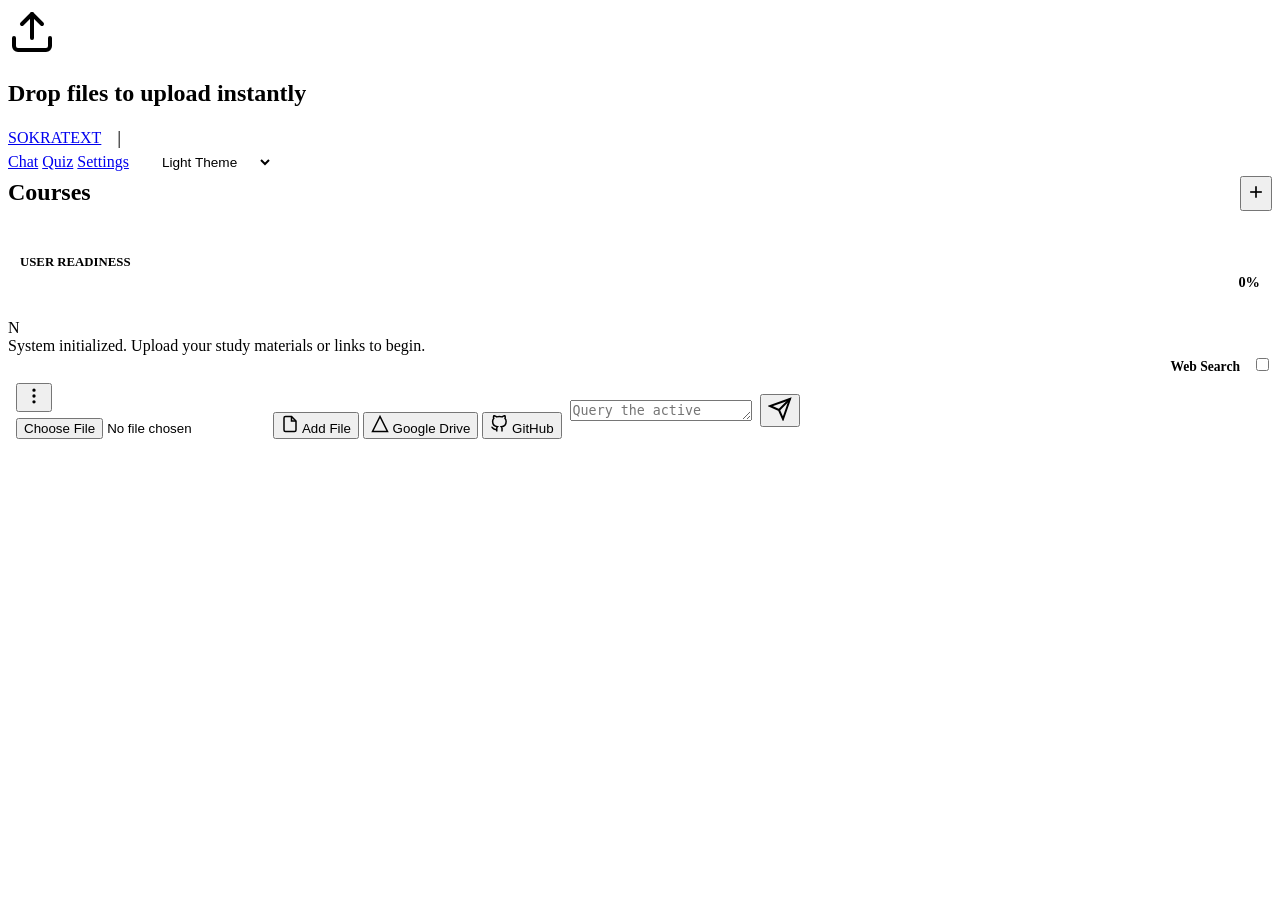
==== study_chat/static/chat.html @ 9ad7e769 "im straight tabbing rn" ====
<!DOCTYPE html>
<html lang="en">
<head>
    <meta charset="UTF-8">
    <meta name="viewport" content="width=device-width, initial-scale=1.0">
    <title>SokraText | Chat</title>
    <link href="https://fonts.googleapis.com/css2?family=Cinzel:wght@600;700&family=Inter:wght@300;400;600&display=swap" rel="stylesheet">
    <link rel="stylesheet" href="/static/style.css">
</head>
<body>
    <div id="dnd-overlay" class="dnd-overlay hidden">
        <div class="dnd-content">
            <svg width="48" height="48" viewBox="0 0 24 24" fill="none" stroke="currentColor" stroke-width="2" stroke-linecap="round" stroke-linejoin="round"><path d="M21 15v4a2 2 0 0 1-2 2H5a2 2 0 0 1-2-2v-4"></path><polyline points="17 8 12 3 7 8"></polyline><line x1="12" y1="3" x2="12" y2="15"></line></svg>
            <h2>Drop files to upload instantly</h2>
        </div>
    </div>

    <nav class="navbar">
        <div style="display: flex; align-items: center; gap: 1rem;">
            <a href="/static/index.html" class="nav-brand">SOKRATEXT</a>
            <span style="color: var(--border); font-weight: 300; font-size: 1.2rem;">|</span>
        </div>
        <div class="nav-links" style="align-items: center;">
            <a href="/static/chat.html" class="nav-link active">Chat</a>
            <a href="/quiz" class="nav-link">Quiz</a>
            <a href="/static/settings.html" class="nav-link">Settings</a>
            <select id="theme-selector" class="theme-select" style="margin-left: 1rem; padding: 0.25rem 0.5rem; font-size: 0.85rem; border-color: transparent; cursor: pointer; background: var(--bg-surface-hover);">
                <option value="light">Light Theme</option>
                <option value="dark">Dark Theme</option>
                <option value="ocean">Ocean Theme</option>
                <option value="forest">Forest Theme</option>
            </select>
        </div>
    </nav>

    <div class="page-container chat-layout" style="position: relative;">
        <!-- Dynamic Background -->
        <div class="dynamic-bg">
            <div class="floating-shape s1"></div>
            <div class="floating-shape s2"></div>
            <div class="floating-shape s3"></div>
        </div>

        <div class="sidebar" style="position: relative; z-index: 2;">
            <div class="sidebar-header" style="display: flex; justify-content: space-between; align-items: center; padding-bottom: 1rem; border-bottom: 1px solid var(--border); margin-bottom: 1rem;">
                <h2 style="margin: 0; transform: translateY(-1px);">Courses</h2>
                <button id="add-course-btn" class="icon-btn" title="Add Course" style="position: relative; z-index: 10; padding: 0.25rem;">
                    <svg width="20" height="20" viewBox="0 0 24 24" fill="none" stroke="currentColor" stroke-width="2">
                        <line x1="12" y1="5" x2="12" y2="19"></line>
                        <line x1="5" y1="12" x2="19" y2="12"></line>
                    </svg>
                </button>
            </div>
            
            <div id="readiness-widget" style="padding: 0.75rem; background: var(--bg-surface-hover); border-radius: 6px; margin-bottom: 1rem; border: 1px solid var(--border);">
                <div style="font-size: 0.8rem; color: var(--text-muted); font-weight: 600; margin-bottom: 0.25rem;">USER READINESS</div>
                <div style="display: flex; align-items: center; gap: 0.5rem;">
                    <div style="flex-grow: 1; height: 6px; background: var(--bg-base); border-radius: 3px; overflow: hidden;">
                        <div id="readiness-bar" style="width: 0%; height: 100%; background: linear-gradient(90deg, var(--accent-color), var(--accent-hover)); border-radius: 3px; transition: width 0.5s ease;"></div>
                    </div>
                    <span id="readiness-text" style="font-size: 0.9rem; font-weight: 700; color: var(--text-main);">0%</span>
                </div>
            </div>

            <div class="sidebar-content" id="doc-list-container">
                <!-- Accordions for Courses will be populated here -->
            </div>
        </div>

        <div class="main-content" style="position: relative; z-index: 2; background-color: rgba(var(--bg-base-rgb), 0.85); backdrop-filter: blur(10px);">
            <div class="chat-header" style="align-items: flex-end; padding-bottom: 0;">
                <div id="tab-container" class="tab-container">
                    <!-- Tabs will be rendered here -->
                </div>
            </div>

            <div class="chat-area" id="chat-area">
                <div class="message system-msg">
                    <div class="avatar">N</div>
                    <div class="bubble">System initialized. Upload your study materials or links to begin.</div>
                </div>
            </div>

            <div class="input-area">
                <div class="input-wrapper" style="flex-direction: column; align-items: stretch; gap: 0.5rem; background: transparent; border: none; padding: 0;">
                    
                    <div style="display: flex; align-items: center; justify-content: flex-end;">
                        <div class="inline-toggles">
                            <span style="font-size: 0.85rem; color: var(--text-muted); font-weight: 600; margin-right: 0.5rem;">Web Search</span>
                            <label class="switch inline-switch">
                                <input type="checkbox" id="search-web-toggle">
                                <span class="slider"></span>
                            </label>
                        </div>
                    </div>

                    <div style="display: flex; align-items: center; gap: 0.5rem; background: var(--bg-base); border: 1px solid var(--border); border-radius: 4px; padding: 0.5rem;">
                        <div class="menu-container" style="position: relative;">
                            <button class="icon-btn" id="menu-btn" title="Add Material">
                                <svg width="20" height="20" viewBox="0 0 24 24" fill="none" stroke="currentColor" stroke-width="2">
                                    <circle cx="12" cy="12" r="1"></circle>
                                    <circle cx="12" cy="5" r="1"></circle>
                                    <circle cx="12" cy="19" r="1"></circle>
                                </svg>
                            </button>
                            <div id="popover-menu" class="popover-menu hidden">
                                <input type="file" id="file-upload" class="hidden-input" accept=".txt,.md,.csv,.json,.pdf">
                                <button id="menu-add-file" class="menu-item">
                                    <svg width="18" height="18" viewBox="0 0 24 24" fill="none" stroke="currentColor" stroke-width="2"><path d="M14 2H6a2 2 0 0 0-2 2v16a2 2 0 0 0 2 2h12a2 2 0 0 0 2-2V8z"></path><polyline points="14 2 14 8 20 8"></polyline></svg>
                                    Add File
                                </button>
                                <button id="menu-add-drive" class="menu-item">
                                    <svg width="18" height="18" viewBox="0 0 24 24" fill="none" stroke="currentColor" stroke-width="2"><polygon points="12 2 2 22 22 22"></polygon></svg>
                                    Google Drive
                                </button>
                                <button id="menu-add-github" class="menu-item">
                                    <svg width="18" height="18" viewBox="0 0 24 24" fill="none" stroke="currentColor" stroke-width="2"><path d="M9 19c-5 1.5-5-2.5-7-3m14 6v-3.87a3.37 3.37 0 0 0-.94-2.61c3.14-.35 6.44-1.54 6.44-7A5.44 5.44 0 0 0 20 4.77 5.07 5.07 0 0 0 19.91 1S18.73.65 16 2.48a13.38 13.38 0 0 0-7 0C6.27.65 5.09 1 5.09 1A5.07 5.07 0 0 0 5 4.77a5.44 5.44 0 0 0-1.5 3.78c0 5.42 3.3 6.61 6.44 7A3.37 3.37 0 0 0 9 18.13V22"></path></svg>
                                    GitHub
                                </button>
                            </div>
                        </div>
                        <textarea id="message-input" rows="1" placeholder="Query the active context..." style="margin: 0; align-self: center;"></textarea>
                        
                        <button class="icon-btn send-btn" id="send-btn" title="Send Message">
                            <svg width="24" height="24" viewBox="0 0 24 24" fill="none" stroke="currentColor" stroke-width="2">
                                <line x1="22" y1="2" x2="11" y2="13"></line>
                                <polygon points="22 2 15 22 11 13 2 9 22 2"></polygon>
                            </svg>
                        </button>
                    </div>
                </div>
            </div>
        </div>
    </div>

    <script src="/static/theme.js?v=3"></script>
    <script src="/static/chat.js?v=3"></script>
    <script src="/static/dnd.js?v=3"></script>
</body>
</html>
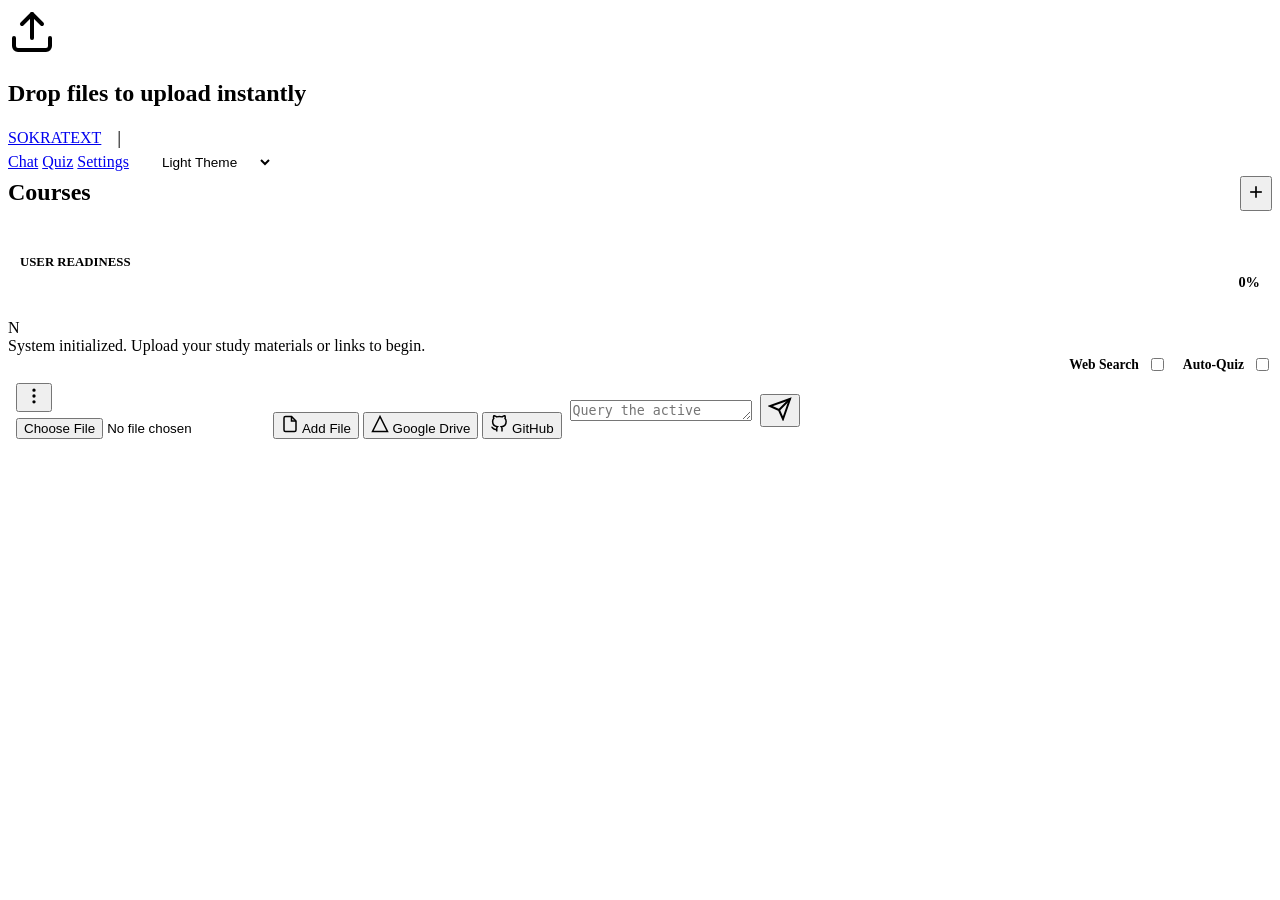
==== commit 5edcfdd5: "Merge remote-tracking branch 'origin/main' and resolve conflicts" ====
--- a/study_chat/static/chat.html
+++ b/study_chat/static/chat.html
@@ -83,14 +83,22 @@
 
             <div class="input-area">
                 <div class="input-wrapper" style="flex-direction: column; align-items: stretch; gap: 0.5rem; background: transparent; border: none; padding: 0;">
-                    
                     <div style="display: flex; align-items: center; justify-content: flex-end;">
-                        <div class="inline-toggles">
-                            <span style="font-size: 0.85rem; color: var(--text-muted); font-weight: 600; margin-right: 0.5rem;">Web Search</span>
-                            <label class="switch inline-switch">
-                                <input type="checkbox" id="search-web-toggle">
-                                <span class="slider"></span>
-                            </label>
+                        <div class="inline-toggles" style="display: flex; gap: 1rem; align-items: center;">
+                            <div style="display: flex; align-items: center;">
+                                <span style="font-size: 0.85rem; color: var(--text-muted); font-weight: 600; margin-right: 0.5rem;">Web Search</span>
+                                <label class="switch inline-switch">
+                                    <input type="checkbox" id="search-web-toggle">
+                                    <span class="slider"></span>
+                                </label>
+                            </div>
+                            <div style="display: flex; align-items: center;">
+                                <span style="font-size: 0.85rem; color: var(--text-muted); font-weight: 600; margin-right: 0.5rem;">Auto-Quiz</span>
+                                <label class="switch inline-switch">
+                                    <input type="checkbox" id="auto-quiz-toggle">
+                                    <span class="slider"></span>
+                                </label>
+                            </div>
                         </div>
                     </div>
 
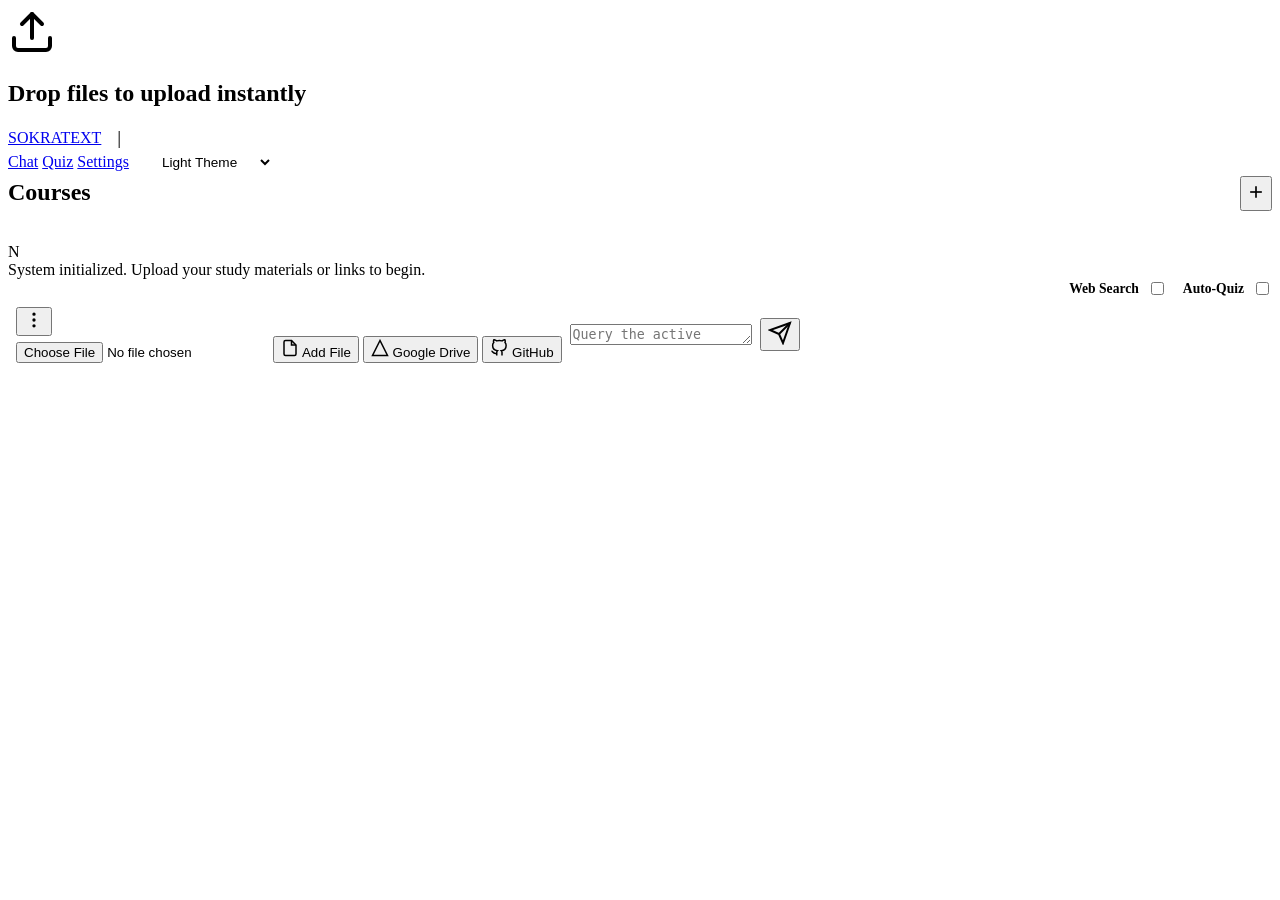
==== commit ae8d5602: "Remove user rediness" ====
--- a/study_chat/static/chat.html
+++ b/study_chat/static/chat.html
@@ -52,16 +52,6 @@
                 </button>
             </div>
             
-            <div id="readiness-widget" style="padding: 0.75rem; background: var(--bg-surface-hover); border-radius: 6px; margin-bottom: 1rem; border: 1px solid var(--border);">
-                <div style="font-size: 0.8rem; color: var(--text-muted); font-weight: 600; margin-bottom: 0.25rem;">USER READINESS</div>
-                <div style="display: flex; align-items: center; gap: 0.5rem;">
-                    <div style="flex-grow: 1; height: 6px; background: var(--bg-base); border-radius: 3px; overflow: hidden;">
-                        <div id="readiness-bar" style="width: 0%; height: 100%; background: linear-gradient(90deg, var(--accent-color), var(--accent-hover)); border-radius: 3px; transition: width 0.5s ease;"></div>
-                    </div>
-                    <span id="readiness-text" style="font-size: 0.9rem; font-weight: 700; color: var(--text-main);">0%</span>
-                </div>
-            </div>
-
             <div class="sidebar-content" id="doc-list-container">
                 <!-- Accordions for Courses will be populated here -->
             </div>
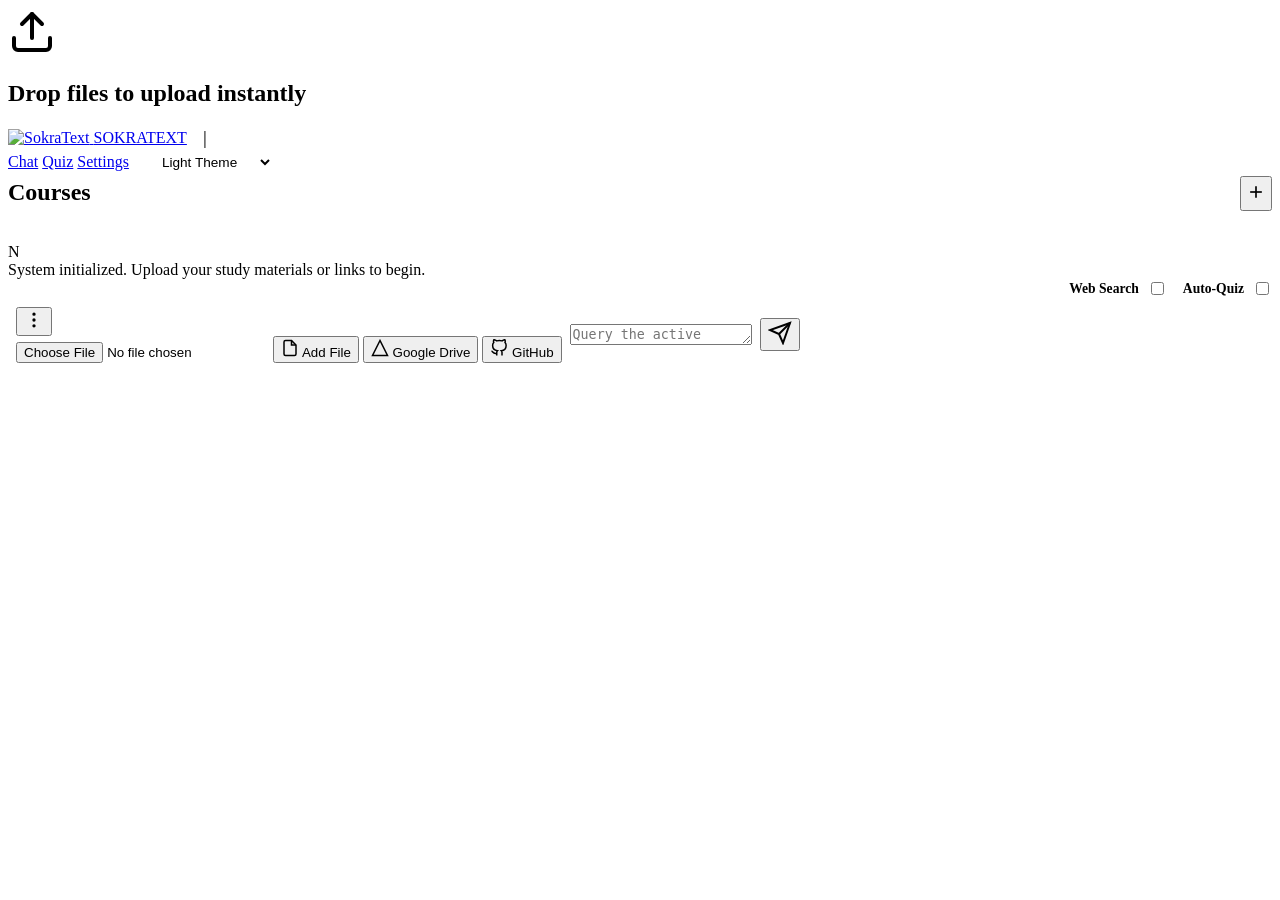
==== commit 304b90ab: "also load" ====
--- a/study_chat/static/chat.html
+++ b/study_chat/static/chat.html
@@ -17,7 +17,10 @@
 
     <nav class="navbar">
         <div style="display: flex; align-items: center; gap: 1rem;">
-            <a href="/static/index.html" class="nav-brand">SOKRATEXT</a>
+            <a href="/static/index.html" class="nav-brand">
+                <img src="/static/socrates.png" alt="SokraText" class="brand-logo">
+                <span>SOKRATEXT</span>
+            </a>
             <span style="color: var(--border); font-weight: 300; font-size: 1.2rem;">|</span>
         </div>
         <div class="nav-links" style="align-items: center;">
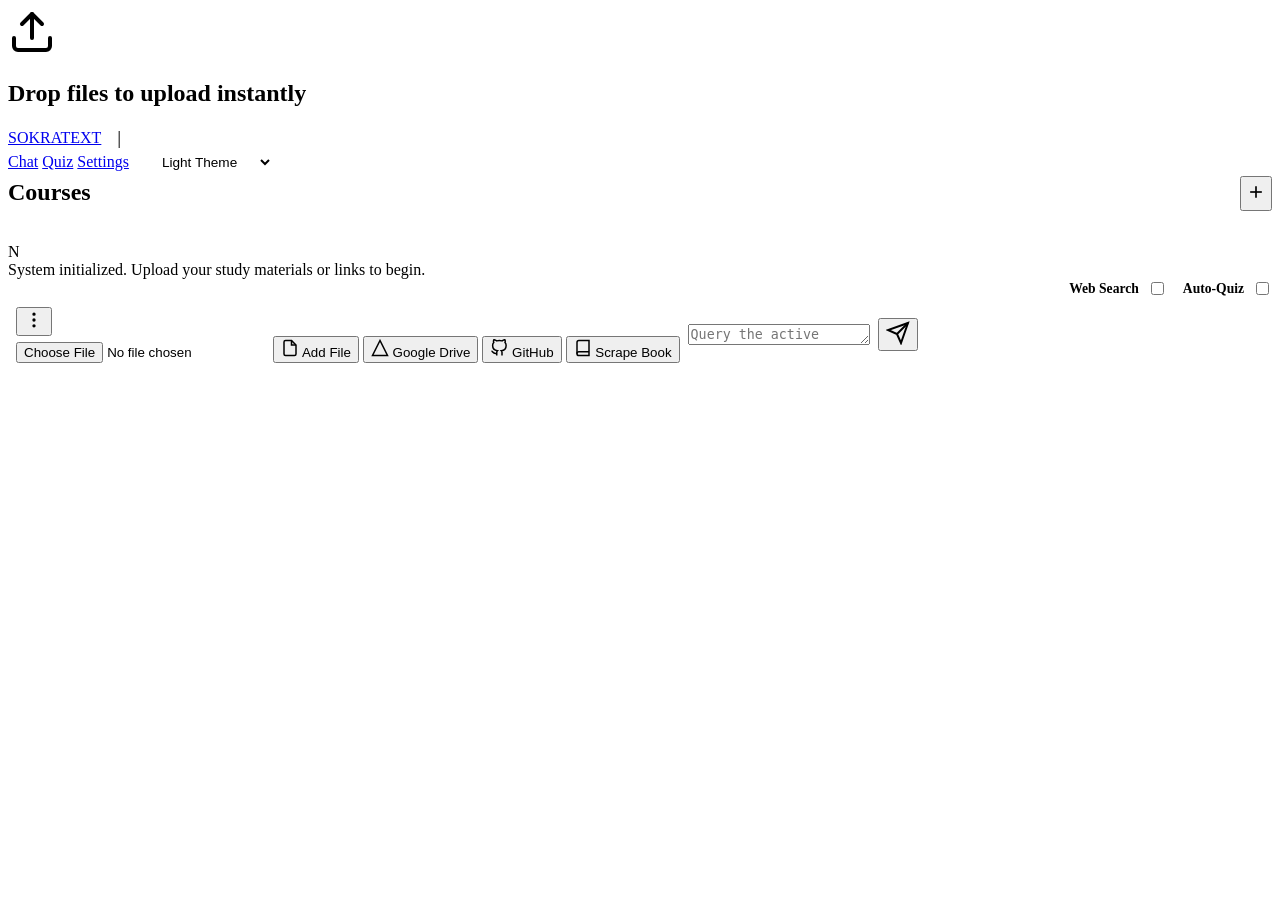
==== commit 563daefd: "Fixed all the upload issues" ====
--- a/study_chat/static/chat.html
+++ b/study_chat/static/chat.html
@@ -17,10 +17,7 @@
 
     <nav class="navbar">
         <div style="display: flex; align-items: center; gap: 1rem;">
-            <a href="/static/index.html" class="nav-brand">
-                <img src="/static/socrates.png" alt="SokraText" class="brand-logo">
-                <span>SOKRATEXT</span>
-            </a>
+            <a href="/static/index.html" class="nav-brand">SOKRATEXT</a>
             <span style="color: var(--border); font-weight: 300; font-size: 1.2rem;">|</span>
         </div>
         <div class="nav-links" style="align-items: center;">
@@ -118,6 +115,10 @@
                                     <svg width="18" height="18" viewBox="0 0 24 24" fill="none" stroke="currentColor" stroke-width="2"><path d="M9 19c-5 1.5-5-2.5-7-3m14 6v-3.87a3.37 3.37 0 0 0-.94-2.61c3.14-.35 6.44-1.54 6.44-7A5.44 5.44 0 0 0 20 4.77 5.07 5.07 0 0 0 19.91 1S18.73.65 16 2.48a13.38 13.38 0 0 0-7 0C6.27.65 5.09 1 5.09 1A5.07 5.07 0 0 0 5 4.77a5.44 5.44 0 0 0-1.5 3.78c0 5.42 3.3 6.61 6.44 7A3.37 3.37 0 0 0 9 18.13V22"></path></svg>
                                     GitHub
                                 </button>
+                                <button id="menu-add-book" class="menu-item">
+                                    <svg width="18" height="18" viewBox="0 0 24 24" fill="none" stroke="currentColor" stroke-width="2"><path d="M4 19.5A2.5 2.5 0 0 1 6.5 17H20"></path><path d="M6.5 2H20v20H6.5A2.5 2.5 0 0 1 4 19.5v-15A2.5 2.5 0 0 1 6.5 2z"></path></svg>
+                                    Scrape Book
+                                </button>
                             </div>
                         </div>
                         <textarea id="message-input" rows="1" placeholder="Query the active context..." style="margin: 0; align-self: center;"></textarea>
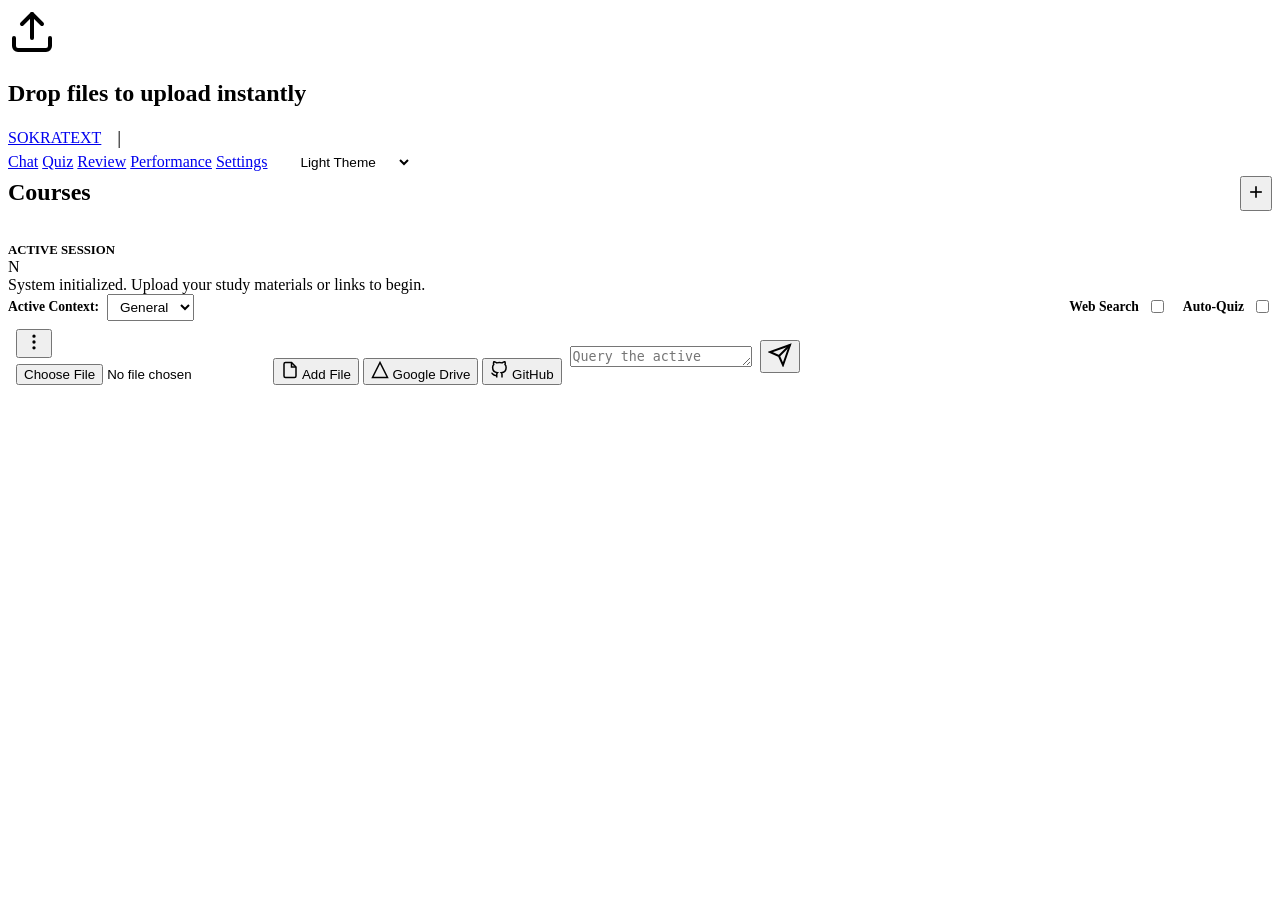
==== commit 5a2c4c27: "lo" ====
--- a/study_chat/static/chat.html
+++ b/study_chat/static/chat.html
@@ -23,6 +23,8 @@
         <div class="nav-links" style="align-items: center;">
             <a href="/static/chat.html" class="nav-link active">Chat</a>
             <a href="/quiz" class="nav-link">Quiz</a>
+            <a href="/review" class="nav-link">Review</a>
+            <a href="/rags" class="nav-link">Performance</a>
             <a href="/static/settings.html" class="nav-link">Settings</a>
             <select id="theme-selector" class="theme-select" style="margin-left: 1rem; padding: 0.25rem 0.5rem; font-size: 0.85rem; border-color: transparent; cursor: pointer; background: var(--bg-surface-hover);">
                 <option value="light">Light Theme</option>
@@ -58,10 +60,8 @@
         </div>
 
         <div class="main-content" style="position: relative; z-index: 2; background-color: rgba(var(--bg-base-rgb), 0.85); backdrop-filter: blur(10px);">
-            <div class="chat-header" style="align-items: flex-end; padding-bottom: 0;">
-                <div id="tab-container" class="tab-container">
-                    <!-- Tabs will be rendered here -->
-                </div>
+            <div class="chat-header">
+                <div style="font-size: 0.8rem; color: var(--text-muted); font-weight: 600;">ACTIVE SESSION</div>
             </div>
 
             <div class="chat-area" id="chat-area">
@@ -73,7 +73,16 @@
 
             <div class="input-area">
                 <div class="input-wrapper" style="flex-direction: column; align-items: stretch; gap: 0.5rem; background: transparent; border: none; padding: 0;">
-                    <div style="display: flex; align-items: center; justify-content: flex-end;">
+                    
+                    <div style="display: flex; align-items: center; justify-content: space-between;">
+                        <!-- Course Context Selector -->
+                        <div class="course-context-selector" style="display: flex; align-items: center; gap: 0.5rem;">
+                            <span style="font-size: 0.85rem; color: var(--text-muted); font-weight: 600;">Active Context:</span>
+                            <select id="course-selector" class="theme-select" style="padding: 0.25rem 0.5rem; font-size: 0.85rem;">
+                                <option value="General">General</option>
+                            </select>
+                        </div>
+                        
                         <div class="inline-toggles" style="display: flex; gap: 1rem; align-items: center;">
                             <div style="display: flex; align-items: center;">
                                 <span style="font-size: 0.85rem; color: var(--text-muted); font-weight: 600; margin-right: 0.5rem;">Web Search</span>
@@ -115,10 +124,6 @@
                                     <svg width="18" height="18" viewBox="0 0 24 24" fill="none" stroke="currentColor" stroke-width="2"><path d="M9 19c-5 1.5-5-2.5-7-3m14 6v-3.87a3.37 3.37 0 0 0-.94-2.61c3.14-.35 6.44-1.54 6.44-7A5.44 5.44 0 0 0 20 4.77 5.07 5.07 0 0 0 19.91 1S18.73.65 16 2.48a13.38 13.38 0 0 0-7 0C6.27.65 5.09 1 5.09 1A5.07 5.07 0 0 0 5 4.77a5.44 5.44 0 0 0-1.5 3.78c0 5.42 3.3 6.61 6.44 7A3.37 3.37 0 0 0 9 18.13V22"></path></svg>
                                     GitHub
                                 </button>
-                                <button id="menu-add-book" class="menu-item">
-                                    <svg width="18" height="18" viewBox="0 0 24 24" fill="none" stroke="currentColor" stroke-width="2"><path d="M4 19.5A2.5 2.5 0 0 1 6.5 17H20"></path><path d="M6.5 2H20v20H6.5A2.5 2.5 0 0 1 4 19.5v-15A2.5 2.5 0 0 1 6.5 2z"></path></svg>
-                                    Scrape Book
-                                </button>
                             </div>
                         </div>
                         <textarea id="message-input" rows="1" placeholder="Query the active context..." style="margin: 0; align-self: center;"></textarea>
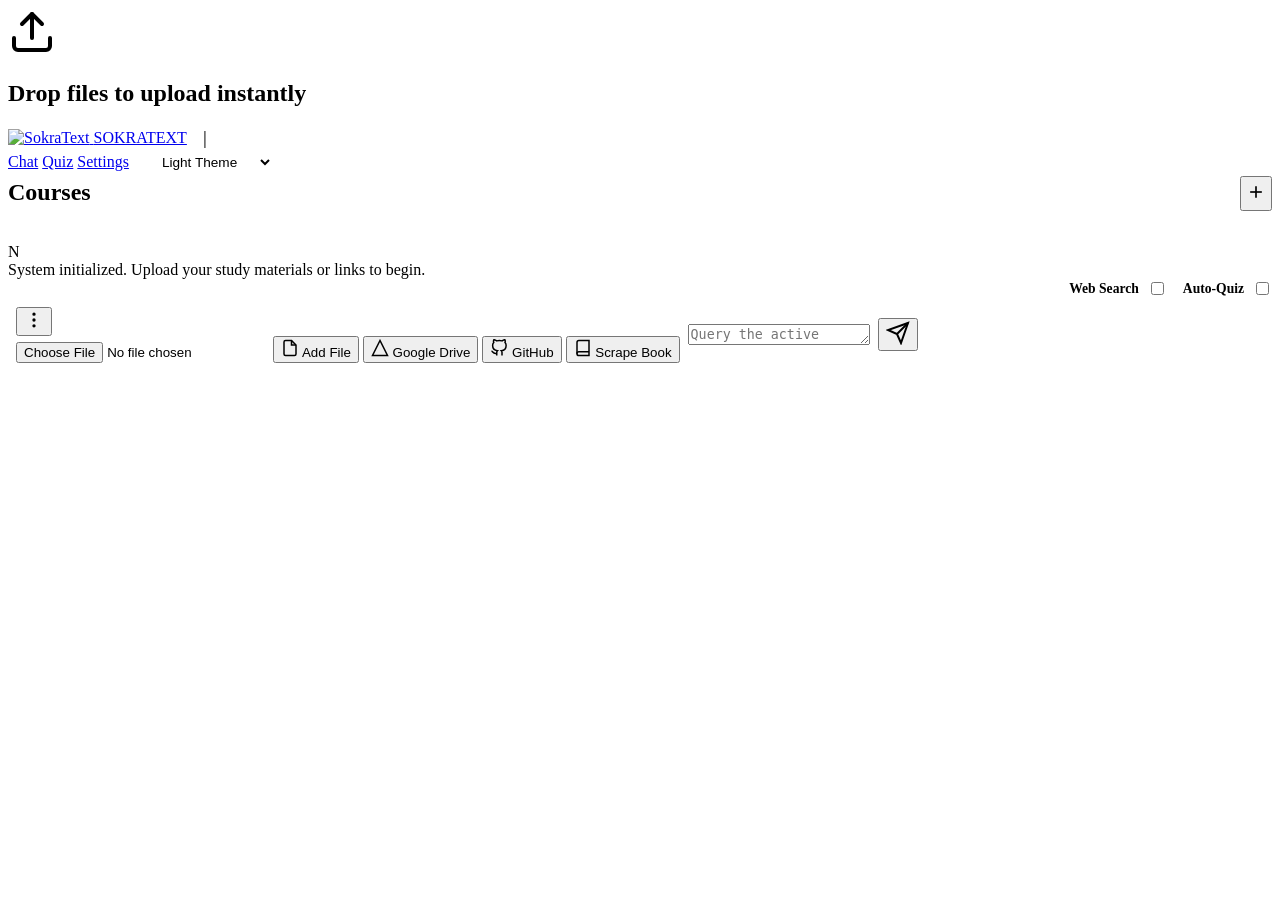
==== commit 5b04b153: "Resolve merge conflicts keeping our version" ====
--- a/study_chat/static/chat.html
+++ b/study_chat/static/chat.html
@@ -17,14 +17,15 @@
 
     <nav class="navbar">
         <div style="display: flex; align-items: center; gap: 1rem;">
-            <a href="/static/index.html" class="nav-brand">SOKRATEXT</a>
+            <a href="/static/index.html" class="nav-brand">
+                <img src="/static/socrates.png" alt="SokraText" class="brand-logo">
+                <span>SOKRATEXT</span>
+            </a>
             <span style="color: var(--border); font-weight: 300; font-size: 1.2rem;">|</span>
         </div>
         <div class="nav-links" style="align-items: center;">
             <a href="/static/chat.html" class="nav-link active">Chat</a>
             <a href="/quiz" class="nav-link">Quiz</a>
-            <a href="/review" class="nav-link">Review</a>
-            <a href="/rags" class="nav-link">Performance</a>
             <a href="/static/settings.html" class="nav-link">Settings</a>
             <select id="theme-selector" class="theme-select" style="margin-left: 1rem; padding: 0.25rem 0.5rem; font-size: 0.85rem; border-color: transparent; cursor: pointer; background: var(--bg-surface-hover);">
                 <option value="light">Light Theme</option>
@@ -60,8 +61,10 @@
         </div>
 
         <div class="main-content" style="position: relative; z-index: 2; background-color: rgba(var(--bg-base-rgb), 0.85); backdrop-filter: blur(10px);">
-            <div class="chat-header">
-                <div style="font-size: 0.8rem; color: var(--text-muted); font-weight: 600;">ACTIVE SESSION</div>
+            <div class="chat-header" style="align-items: flex-end; padding-bottom: 0;">
+                <div id="tab-container" class="tab-container">
+                    <!-- Tabs will be rendered here -->
+                </div>
             </div>
 
             <div class="chat-area" id="chat-area">
@@ -73,16 +76,7 @@
 
             <div class="input-area">
                 <div class="input-wrapper" style="flex-direction: column; align-items: stretch; gap: 0.5rem; background: transparent; border: none; padding: 0;">
-                    
-                    <div style="display: flex; align-items: center; justify-content: space-between;">
-                        <!-- Course Context Selector -->
-                        <div class="course-context-selector" style="display: flex; align-items: center; gap: 0.5rem;">
-                            <span style="font-size: 0.85rem; color: var(--text-muted); font-weight: 600;">Active Context:</span>
-                            <select id="course-selector" class="theme-select" style="padding: 0.25rem 0.5rem; font-size: 0.85rem;">
-                                <option value="General">General</option>
-                            </select>
-                        </div>
-                        
+                    <div style="display: flex; align-items: center; justify-content: flex-end;">
                         <div class="inline-toggles" style="display: flex; gap: 1rem; align-items: center;">
                             <div style="display: flex; align-items: center;">
                                 <span style="font-size: 0.85rem; color: var(--text-muted); font-weight: 600; margin-right: 0.5rem;">Web Search</span>
@@ -124,6 +118,10 @@
                                     <svg width="18" height="18" viewBox="0 0 24 24" fill="none" stroke="currentColor" stroke-width="2"><path d="M9 19c-5 1.5-5-2.5-7-3m14 6v-3.87a3.37 3.37 0 0 0-.94-2.61c3.14-.35 6.44-1.54 6.44-7A5.44 5.44 0 0 0 20 4.77 5.07 5.07 0 0 0 19.91 1S18.73.65 16 2.48a13.38 13.38 0 0 0-7 0C6.27.65 5.09 1 5.09 1A5.07 5.07 0 0 0 5 4.77a5.44 5.44 0 0 0-1.5 3.78c0 5.42 3.3 6.61 6.44 7A3.37 3.37 0 0 0 9 18.13V22"></path></svg>
                                     GitHub
                                 </button>
+                                <button id="menu-add-book" class="menu-item">
+                                    <svg width="18" height="18" viewBox="0 0 24 24" fill="none" stroke="currentColor" stroke-width="2"><path d="M4 19.5A2.5 2.5 0 0 1 6.5 17H20"></path><path d="M6.5 2H20v20H6.5A2.5 2.5 0 0 1 4 19.5v-15A2.5 2.5 0 0 1 6.5 2z"></path></svg>
+                                    Scrape Book
+                                </button>
                             </div>
                         </div>
                         <textarea id="message-input" rows="1" placeholder="Query the active context..." style="margin: 0; align-self: center;"></textarea>
